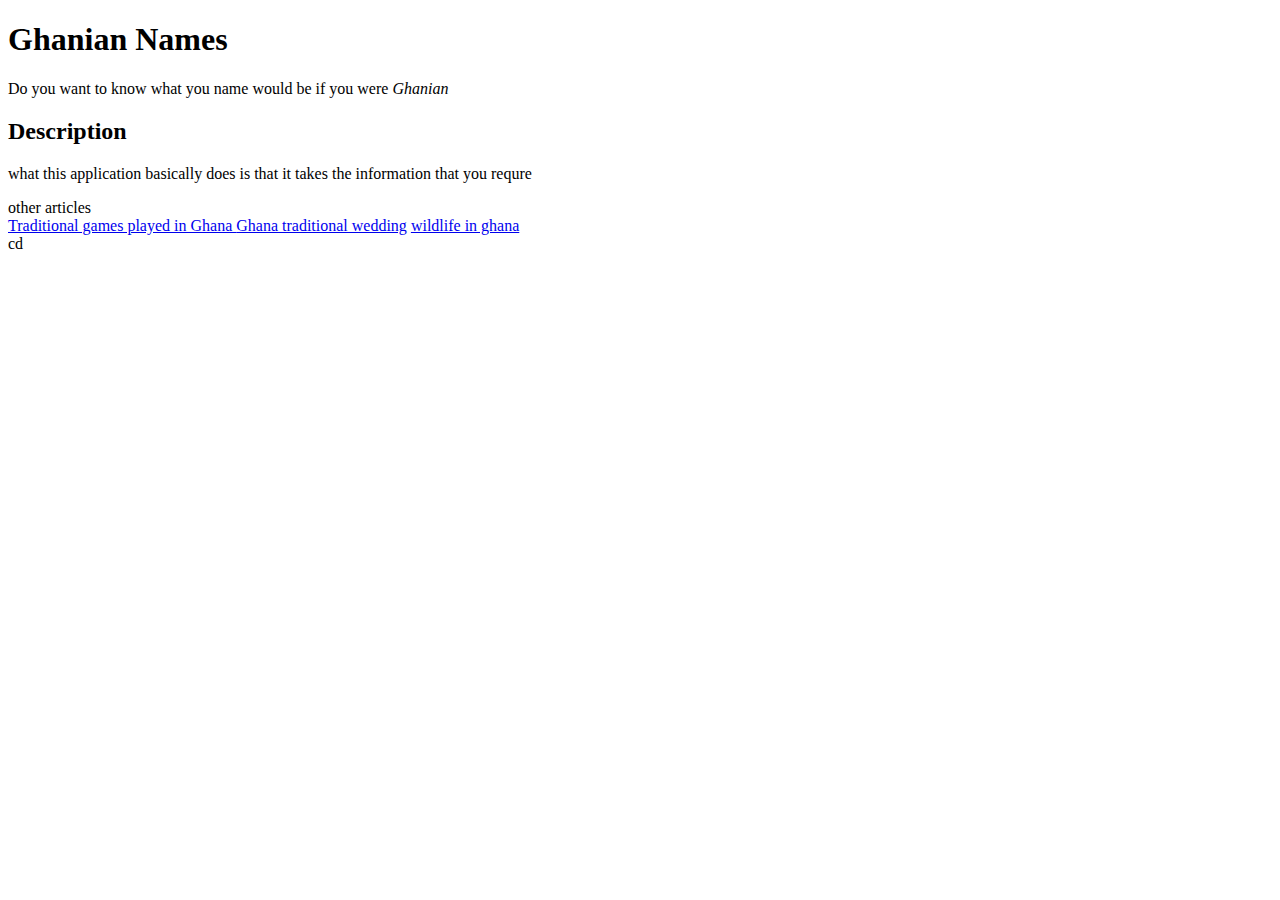
==== index.html @ b930659c "Add description name for the website" ====
<!DOCTYPE html>
<html lang="en">

<head>
    <meta charset="UTF-8">
    <meta name="viewpoint" content="width=device-width,initial-scale=1.0">
    <title>Akan name</title>
    <link href="css/styles.css" rel="stylesheet" type="text/css">
</head>

<div>
    <h1>Ghanian Names</h1>
    <p>Do you want to know what you name would be if you were <em>Ghanian</em></p>
</div>
<div class="row">
    <div class="col-md-7">
        <div class="card">
            <div class="card-tittle">
                <h2>Description</h2>
            </div>
            <div class="card-body"
                <p>what this application basically does is that it takes the information that you requre</p>
            </div>
        </div>
    </div>
    <div class="col-md-5">
        <div class="card">
            <div class="card-title"
                <h2>other articles</h2>
            </div>
            <div class="card-body"
            <div class="list-group">
                <a href="#" class="list-group-item list-group-item-action active">
                    Traditional games played in Ghana
                    </a>
                    <a href="#" class="list-group-item list-group-item-action active">Ghana traditional wedding</a>
                    <a href="#" class="list-group-item list-group-item-action">wildlife in ghana</a>
            </div>cd
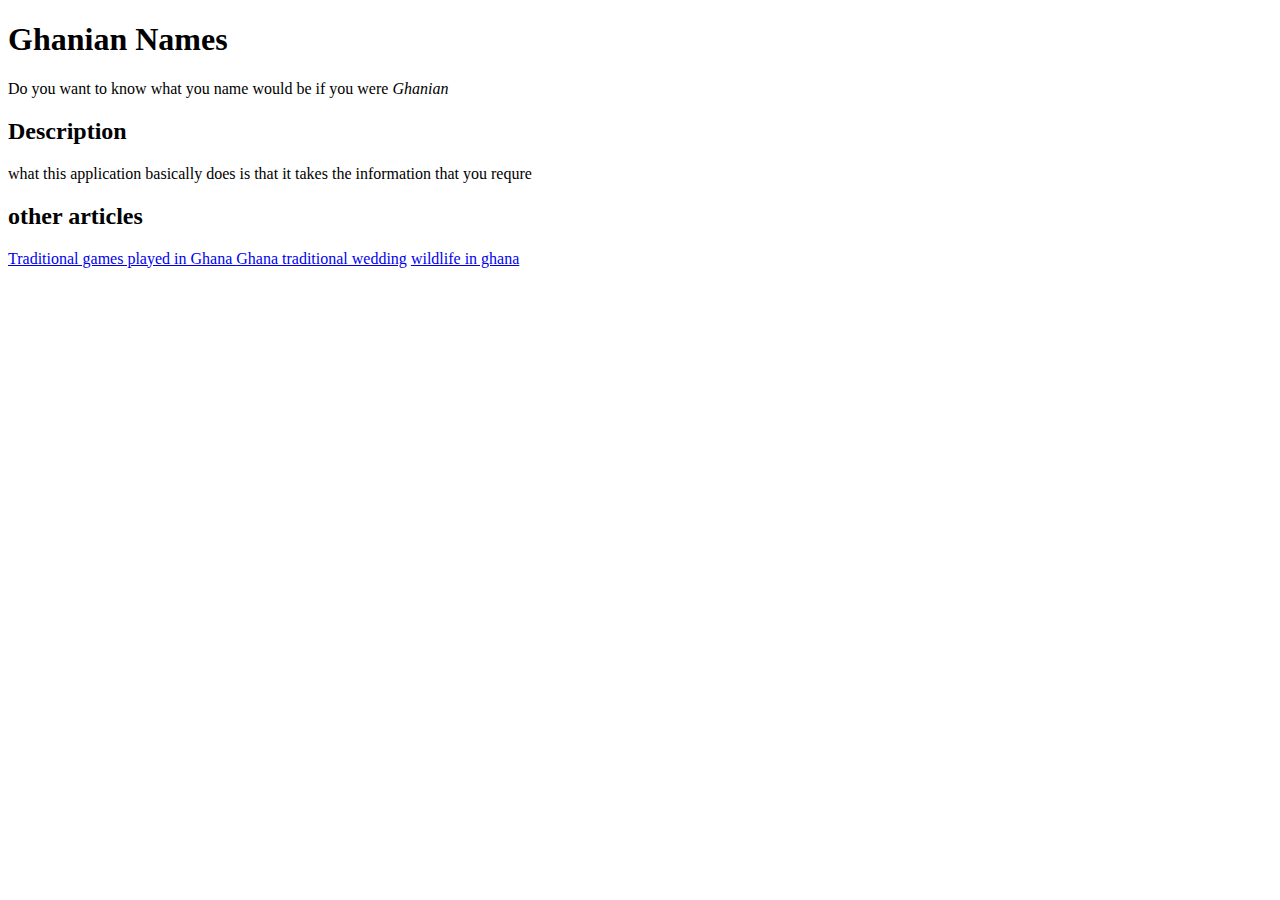
==== commit dddde76f: "article of Akan name" ====
--- a/index.html
+++ b/index.html
@@ -5,9 +5,9 @@
     <meta charset="UTF-8">
     <meta name="viewpoint" content="width=device-width,initial-scale=1.0">
     <title>Akan name</title>
-    <link href="css/styles.css" rel="stylesheet" type="text/css">
+    <link href="./styles.css" rel="stylesheet" type="text/css">
 </head>
-
+<body>
 <div>
     <h1>Ghanian Names</h1>
     <p>Do you want to know what you name would be if you were <em>Ghanian</em></p>
@@ -18,21 +18,26 @@
             <div class="card-tittle">
                 <h2>Description</h2>
             </div>
-            <div class="card-body"
+            <div class="card-body">
                 <p>what this application basically does is that it takes the information that you requre</p>
             </div>
         </div>
     </div>
     <div class="col-md-5">
         <div class="card">
-            <div class="card-title"
+            <div class="card-title">
                 <h2>other articles</h2>
             </div>
-            <div class="card-body"
+            <div class="card-body">
             <div class="list-group">
                 <a href="#" class="list-group-item list-group-item-action active">
                     Traditional games played in Ghana
                     </a>
                     <a href="#" class="list-group-item list-group-item-action active">Ghana traditional wedding</a>
                     <a href="#" class="list-group-item list-group-item-action">wildlife in ghana</a>
-            </div>cd+            </div>
+            </div>
+        </div>
+    </div>
+</body>
+</html>
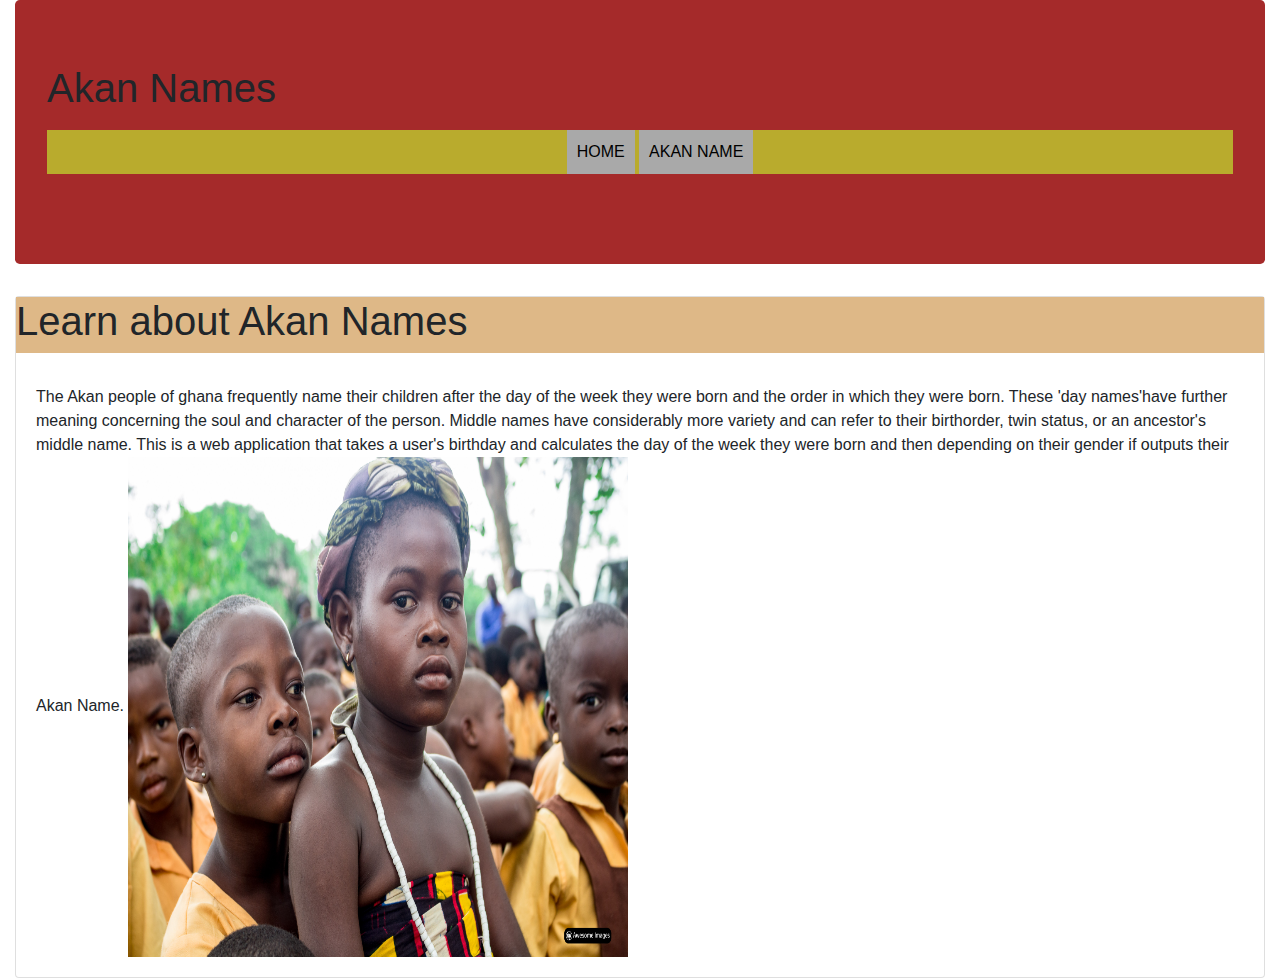
==== commit 392627a5: "add modified stracture" ====
--- a/index.html
+++ b/index.html
@@ -1,43 +1,47 @@
 <!DOCTYPE html>
 <html lang="en">
-
 <head>
     <meta charset="UTF-8">
-    <meta name="viewpoint" content="width=device-width,initial-scale=1.0">
-    <title>Akan name</title>
-    <link href="./styles.css" rel="stylesheet" type="text/css">
+    <meta name="viewport" content="width=, initial-scale=1.0">
+    <title>Akan names</title>
+    <link rel="stylesheet" href="css/bootstrap.css">
+    <link rel="stylesheet" href="styles.css">
 </head>
 <body>
-<div>
-    <h1>Ghanian Names</h1>
-    <p>Do you want to know what you name would be if you were <em>Ghanian</em></p>
-</div>
-<div class="row">
-    <div class="col-md-7">
-        <div class="card">
-            <div class="card-tittle">
-                <h2>Description</h2>
-            </div>
-            <div class="card-body">
-                <p>what this application basically does is that it takes the information that you requre</p>
-            </div>
+    <div class="container-fluid">
+        <div class="jumbotron">
+            <h1>Akan Names</h1>
+            <nav>
+                <ul>
+                  <li>
+                      <a href="index.html">Home</a>
+                  </li>
+                  <li>
+                      <a href="text.html">Akan Name</a>
+                  </li>
+              </ul>
+              </nav>
+        </div>
+    <div class="card">
+        <div class="card-title">
+            <h1>Learn about Akan Names</h1>
+        </div>
+        <div class="card-body">
+              The Akan people of ghana frequently name their children after the day
+              of the week they were born and the order in which they were born. These
+              'day names'have further meaning concerning the soul and character of the
+              person. Middle names have considerably more variety and can refer to 
+              their birthorder, twin status, or an ancestor's middle name.
+              This is a web application that takes a user's birthday and calculates
+              the day of the week they were born and then depending on their gender
+              if outputs their Akan Name.
+              
+              <img src="./images/amevi-wisdom-wiUl_NyafcY-unsplash.jpg" width="500px" height="500px" alt="">
         </div>
     </div>
-    <div class="col-md-5">
-        <div class="card">
-            <div class="card-title">
-                <h2>other articles</h2>
-            </div>
-            <div class="card-body">
-            <div class="list-group">
-                <a href="#" class="list-group-item list-group-item-action active">
-                    Traditional games played in Ghana
-                    </a>
-                    <a href="#" class="list-group-item list-group-item-action active">Ghana traditional wedding</a>
-                    <a href="#" class="list-group-item list-group-item-action">wildlife in ghana</a>
-            </div>
-            </div>
-        </div>
+
     </div>
+    <script src="js/scripts.js"></script>
 </body>
-</html>
+
+</html>--- a/styles.css
+++ b/styles.css
@@ -0,0 +1,42 @@
+.jumbotron{
+    background-color: brown;
+}
+.card-title{
+    background-color: burlywood;
+    font-size: large;
+    font-weight: bold;
+}
+nav{
+    margin: 0 auto;
+    padding: 10px 0;
+    margin-right: 0%;
+    text-underline-position: below;
+    color:black;
+ }
+ nav>ul{
+   text-align:center;
+   background-color: rgb(185, 171, 45)
+ }
+ nav>ul>li{display:inline-block;}
+ nav>ul>li>a{
+ padding: 10px;
+ margin-right: 0;
+ text-transform: uppercase;
+ text-decoration: none;
+ display: block;
+ color: black;
+ background-color: darkgray;
+ }
+ nav>ul>li>a:hover{
+     background-color: yellowgreen;
+     color: black;
+ }
+  
+  
+  nav>ul>li>a:active {
+    background-color: crimson;
+  }
+  form {
+      font-size: large;
+      color: cadetblue;
+  }